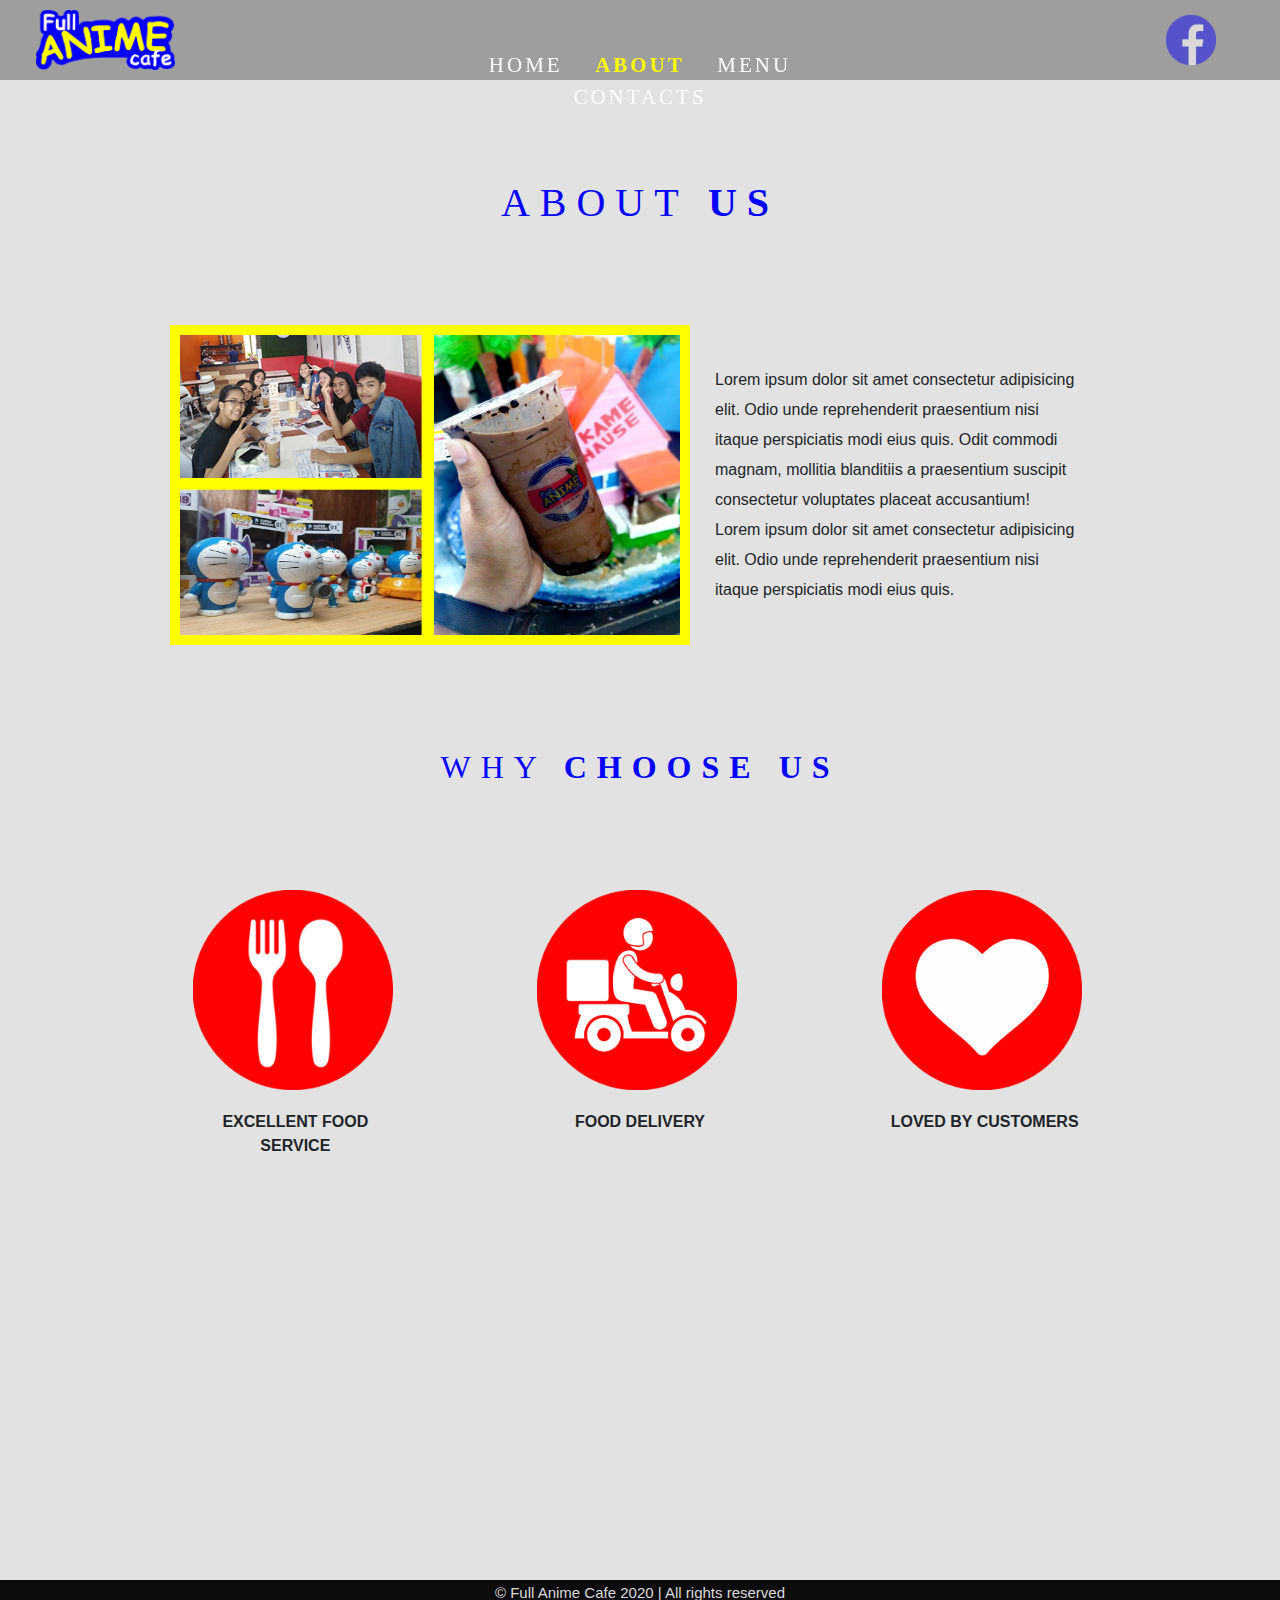
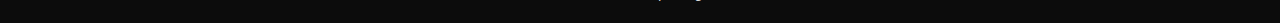
==== public/about.html @ addcf143 "Web Structure Complete" ====
<!DOCTYPE html>
<html lang="en">
<head>
    <meta charset="UTF-8">
    <meta name="viewport" content="width=device-width, initial-scale=1.0">
    <link href="./css/bootstrap.min.css" rel="stylesheet">
    <link rel="stylesheet" href="./css/about.css">
    <title>Full Anime Cafe - About</title>
</head>
<body>

     
    <div id = "header">

        <img src = "./Images/Layouts/Logo-text-only.png">
        <a href = "https://www.facebook.com/Full-Anime-Cafe-111737960164278" target = "_blank"><img src = "./Images/Layouts/fb blue logo.png"></a>

        <div id = "nav">
            <a href = "./home.html">HOME</a>
            <a href = ""><b>ABOUT</b></a>
            <a href = "./menu.html">MENU</a>
            <a href = "./contacts.html">CONTACTS</a>
        </div>

        <div id="sidebar">
             
            <ul>
              <li><a href = "./home.html">HOME</a></li>
              <li><a href = "">ABOUT</a></li>
              <li><a href = "./menu.html">MENU</a></li>
              <li><a href = "./contacts.html">CONTACTS</a></li>
            </ul>
          </div>

        

     </div> 
     <a href="#menu">
     <div id="toggle-btn" onclick="toggleSidebar(this)">
        
            <span></span>
            <span></span>
            <span></span>
        
    </div>
</a>



<div id = "standard-format">

    <h1>ABOUT <b>US</b></h1>

    <div class = "grid-about">
        <div class="grid-about-item">
            <img src = './Images/customer-pictures.png'>
        </div>

        <div class="grid-about-item">
            <p>Lorem ipsum dolor sit amet consectetur adipisicing elit. Odio unde reprehenderit 
            praesentium nisi itaque perspiciatis modi eius quis. Odit 
            commodi magnam, mollitia blanditiis a praesentium suscipit 
            consectetur voluptates placeat accusantium!
            <br>
            Lorem ipsum dolor sit amet consectetur adipisicing elit. Odio unde reprehenderit 
            praesentium nisi itaque perspiciatis modi eius quis. 
            </p>
            
            
        </div>

    </div>






    <h2>WHY <b>CHOOSE US</b></h2>


    <div class = "grid-choose-container">
        <div class = "grid-choose">

            <div class = "grid-choose-item">
                <img src = "./Images/Icons/spoon-and-fork-icon.png">
            </div>

            <div class = "grid-choose-item">
                <p>EXCELLENT FOOD SERVICE</p>
            </div>

        </div>       


        <div class = "grid-choose">

            <div class = "grid-choose-item">
                <img src = "./Images/Icons/delivery-icon.png">
            </div>

            <div class = "grid-choose-item">
                <p>FOOD DELIVERY</p>
            </div>
            
        </div>  


        <div class = "grid-choose">

            <div class = "grid-choose-item">
                <img src = "./Images/Icons/heart-icon.png">
            </div>

            <div class = "grid-choose-item">
                <p>LOVED BY CUSTOMERS</p>
            </div>
            
        </div>  

    </div>

</div>

    <div id = "footer">
        <p>© Full Anime Cafe 2020 | All rights reserved</p>
    </div>
   





 
<script>

    function toggleSidebar(ref) {
           ref.classList.toggle('active');
           document.getElementById('sidebar').classList.toggle('active');
   }
   
   </script>

    
</body>
</html>
---- public/css/about.css ----
@import url(//db.onlinewebfonts.com/c/b46dfdc01f7e44ca7a5fa53ee588dfd3?family=Angella+Narrow);
@import url(//db.onlinewebfonts.com/c/b46dfdc01f7e44ca7a5fa53ee588dfd3?family=Angella+Narrow);
* {
  padding: 0;
  margin: 0;
}

*:focus {
  outline: none;
}

button:focus {
  outline: none;
}

button, submit {
  border: none;
}

input {
  border-top-color: none;
  border-left-color: none;
}

#footer {
  background-color: #0c0c0c;
  bottom: 0px;
  padding: 2px;
  margin: 0px;
  margin-top: 0px;
  margin-bottom: 0px;
  width: 100%;
  min-width: 400px;
}

#footer p {
  text-align: center;
  text-justify: center;
  color: #dadada;
  font-size: 15px;
}

@media (max-width: 800px) {
  #footer p {
    font-size: 12px;
  }
}

#sidebar {
  position: absolute;
  bottom: 0px;
  right: 0px;
  width: 100%;
  height: 88%;
  background: yellow;
  text-align: center;
  -webkit-transform-origin: right;
          transform-origin: right;
  /*transform: rotateY(-90deg);*/
  -webkit-transform: translate(250vw);
          transform: translate(250vw);
  -webkit-transition: all 300ms ease;
  transition: all 300ms ease;
  position: fixed;
}

#sidebar ul {
  margin: 20% 0px;
  padding: 0px;
}

#sidebar ul li {
  color: #0000FF;
  font-size: 30px;
  font-weight: 700;
  font-family: Angella Narrow;
  letter-spacing: 10px;
  width: 100%;
  height: 40px;
  /* border-bottom:1px solid #222222; */
  line-height: 40px;
  list-style-type: none;
  padding: 0px;
  margin: 10px 0px 50px 0px;
  left: 5px;
  position: relative;
}

#sidebar ul li a {
  padding: 6px;
  left: 5px;
  text-decoration: none;
  color: #0000FF;
}

#sidebar ul li a:hover {
  color: #407EEA;
  cursor: pointer;
  -webkit-transition: all 200ms ease;
  transition: all 200ms ease;
}

#sidebar ul li a b {
  color: #407EEA;
}

#sidebar h2 {
  color: #407EEA;
  font-size: 30px;
}

#sidebar.active {
  -webkit-transform: perspective(1200px) rotateY(0deg);
          transform: perspective(1200px) rotateY(0deg);
}

#toggle-btn {
  position: absolute;
  right: 5%;
  top: 28px;
  -webkit-transition: left 100ms linear 0ms,-webkit-transform 200ms ease 100ms;
  transition: left 100ms linear 0ms,-webkit-transform 200ms ease 100ms;
  transition: left 100ms linear 0ms,transform 200ms ease 100ms;
  transition: left 100ms linear 0ms,transform 200ms ease 100ms,-webkit-transform 200ms ease 100ms;
  position: fixed;
  visibility: hidden;
}

@media (max-width: 800px) {
  #toggle-btn {
    visibility: visible;
  }
}

#toggle-btn .active {
  /*left:210px;*/
  /*transform:rotate(360deg);*/
}

#toggle-btn span {
  position: relative;
  top: 0px;
  display: block;
  background: black;
  width: 30px;
  height: 5px;
  margin: 5px 0px;
  cursor: pointer;
  /*transition:transform 250ms ease 120ms;*/
  -webkit-transition: 0.3s ease-in-out;
  transition: 0.3s ease-in-out;
}

#toggle-btn.active span:nth-child(1) {
  top: 10px;
  -webkit-transform: rotate(45deg);
          transform: rotate(45deg);
  background-color: red;
}

#toggle-btn.active span:nth-child(2) {
  opacity: 0;
}

#toggle-btn.active span:nth-child(3) {
  top: -10px;
  -webkit-transform: rotate(-45deg);
          transform: rotate(-45deg);
  background-color: red;
}

body {
  background: #e2e2e2;
}

#header {
  background: rgba(0, 0, 0, 0.3);
  padding: 10px;
  height: 80px;
  width: 100%;
  position: fixed;
}

@media (max-width: 800px) {
  #header {
    padding: 15px;
  }
}

#header img {
  /*border-style: solid;*/
  height: 60px;
  position: absolute;
  margin: 0 0 0 2%;
}

@media (max-width: 800px) {
  #header img {
    height: 50px;
  }
}

#header a img {
  /*border-style: solid;*/
  height: 50px;
  right: 5%;
  margin-top: 5px;
  opacity: 60%;
  cursor: pointer;
}

@media (max-width: 800px) {
  #header a img {
    visibility: hidden;
  }
}

#header #nav {
  /*border-style: solid;*/
  margin: 40px auto 0 auto;
  width: 400px;
  text-align: center;
}

#header #nav a {
  font-family: Angella Narrow;
  font-size: 21px;
  letter-spacing: 3px;
  text-decoration: none;
  color: white;
  margin: 14px;
  -webkit-transition: 500ms;
  transition: 500ms;
}

#header #nav a:hover {
  color: yellow;
  -webkit-transition: 500ms;
  transition: 500ms;
}

@media (max-width: 800px) {
  #header #nav a {
    visibility: hidden;
  }
}

#header #nav a b {
  color: yellow;
}

#standard-format {
  background-image: url("/Images/Layouts/manga-background.png");
  background-size: 100%;
  height: 1580px;
  width: 100%;
  padding-top: 180px;
  min-width: 400px;
  min-height: 500px;
}

@media (max-width: 800px) {
  #standard-format {
    height: 2380px;
  }
}

#standard-format h1 {
  text-align: center;
  /*border-style: solid;*/
  width: 400px;
  margin: 10px auto;
  font-family: Corbel;
  font-weight: 400;
  color: #0000FF;
  line-height: 25px;
  letter-spacing: 10px;
}

@media (max-width: 800px) {
  #standard-format h1 {
    font-size: 30px;
  }
}

#standard-format h2 {
  text-align: center;
  /*border-style: solid;*/
  width: 400px;
  margin: 10px auto;
  font-family: Corbel;
  font-weight: 400;
  color: #0000FF;
  line-height: 25px;
  letter-spacing: 10px;
}

@media (max-width: 800px) {
  #standard-format h2 {
    font-size: 30px;
  }
}

.grid-about {
  display: -ms-grid;
  display: grid;
  -ms-grid-columns: 3fr 9fr;
      grid-template-columns: 3fr 9fr;
  width: 75%;
  margin: 100px auto;
  /*border-style: solid;*/
  padding: 10px;
}

@media (max-width: 1200px) {
  .grid-about {
    -ms-grid-columns: 1fr;
        grid-template-columns: 1fr;
    -ms-grid-rows: 3fr 9fr;
        grid-template-rows: 3fr 9fr;
    width: 75%;
    height: 40%;
  }
}

@media (max-width: 600px) {
  .grid-about {
    width: 90%;
    height: 30%;
  }
}

.grid-about .grid-about-item {
  /*border-style: solid;*/
  margin: 0 auto;
  vertical-align: middle;
  padding: 10px;
}

@media (max-width: 1200px) {
  .grid-about .grid-about-item {
    padding: 5px;
  }
}

.grid-about .grid-about-item img {
  height: 300px;
  width: 500px;
}

@media (max-width: 1200px) {
  .grid-about .grid-about-item img {
    height: 240px;
    width: 400px;
  }
}

@media (max-width: 600px) {
  .grid-about .grid-about-item img {
    height: 180px;
    width: 300px;
  }
}

.grid-about .grid-about-item p {
  margin: 15px auto;
  height: 100%;
  line-height: 30px;
  padding: 15px;
}

@media (max-width: 1200px) {
  .grid-about .grid-about-item p {
    font-size: 14px;
    line-height: 25px;
  }
}

.grid-about .grid-about-item:nth-child(1) {
  background: yellow;
  padding: 10px;
}

.grid-choose-container {
  display: -ms-grid;
  display: grid;
  -ms-grid-columns: (4fr)[3];
      grid-template-columns: repeat(3, 4fr);
  width: 80%;
  grid-gap: 10px;
  margin: 100px auto;
  /*border-style: solid;*/
}

@media (max-width: 1200px) {
  .grid-choose-container {
    width: 90%;
  }
}

@media (max-width: 800px) {
  .grid-choose-container {
    -ms-grid-columns: 1fr;
        grid-template-columns: 1fr;
    -ms-grid-rows: (4fr)[3];
        grid-template-rows: repeat(3, 4fr);
    width: 80%;
  }
}

.grid-choose-container .grid-choose-item {
  margin: 0 auto;
  padding: 10px;
  width: 225px;
  /*border-style: solid;*/
}

@media (max-width: 1200px) {
  .grid-choose-container .grid-choose-item {
    width: 205px;
  }
}

.grid-choose-container .grid-choose-item img {
  height: 200px;
  width: 200px;
  /*border-style: solid;*/
}

@media (max-width: 1200px) {
  .grid-choose-container .grid-choose-item img {
    height: 180px;
    width: 180px;
  }
}

.grid-choose-container .grid-choose-item p {
  font-weight: bold;
  text-align: center;
  /*border-style: solid;*/
}
/*# sourceMappingURL=about.css.map */
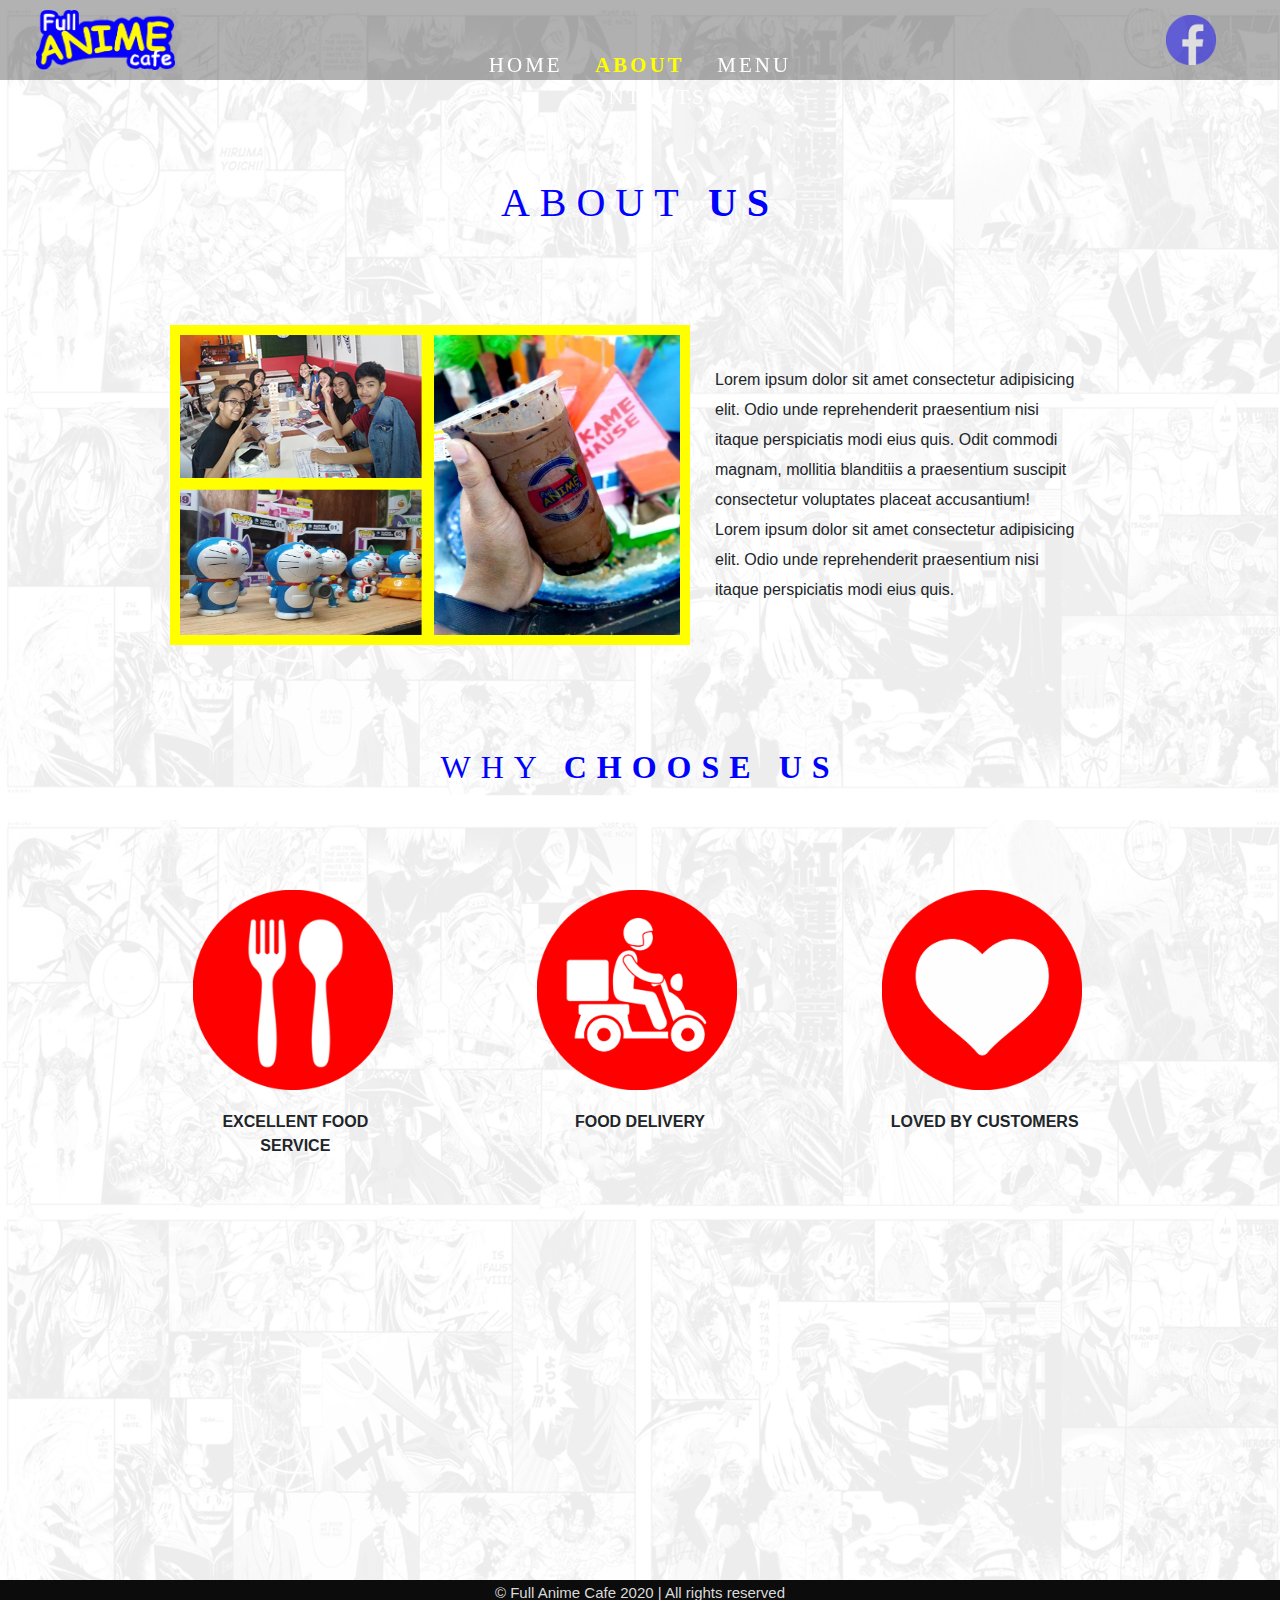
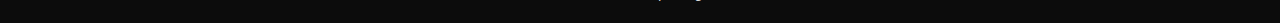
==== commit 61a79d38: "95% done" ====
--- a/public/about.html
+++ b/public/about.html
@@ -47,7 +47,7 @@
 
 
 
-<div id = "standard-format">
+<div id = "standard-format" style="background-image: url(./Images/Layouts/manga-background.png);">
 
     <h1>ABOUT <b>US</b></h1>
 
@@ -120,7 +120,7 @@
 
     </div>
 
-</div>
+    </div>
 
     <div id = "footer">
         <p>© Full Anime Cafe 2020 | All rights reserved</p>
@@ -132,7 +132,7 @@
 
 
  
-<script>
+    <script>        
 
     function toggleSidebar(ref) {
            ref.classList.toggle('active');
